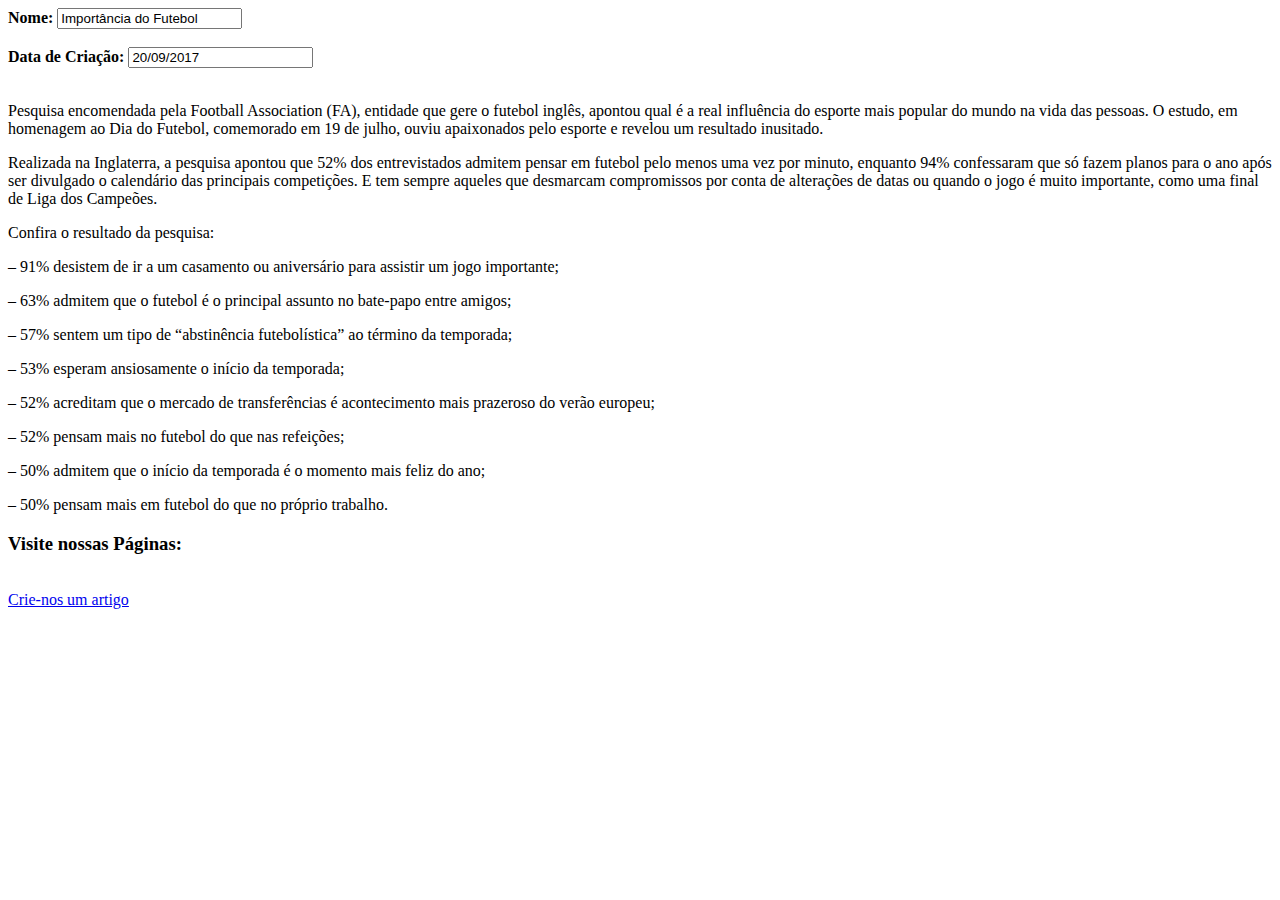
==== artigo1.html @ b9cc739d "Cria e atribue conteudo ao arquivo artigo1.html" ====
<!DOCTYPE html>
<html>
  <head>
    <meta charset="utf-8">
    <title>Futebol</title>
  </head>
  <body>

    <label for="inp-text"> <b>Nome:</b></label>
      <input id="inp-text" type="text"  value="Importância do Futebol"readonly >
      <br />
      <br />

      <label for="inp-number"><b>Data de Criação:</b></label>
    <input id="inp-number" type="textS"  value="20/09/2017" readonly>
    <br />
    <br />

<p>Pesquisa encomendada pela Football Association (FA), entidade que gere o futebol inglês, apontou qual é a real influência do esporte mais popular do mundo na vida das pessoas. O estudo, em homenagem ao Dia do Futebol, comemorado em 19 de julho, ouviu apaixonados pelo esporte e revelou um resultado inusitado.</p>

<p>Realizada na Inglaterra, a pesquisa apontou que 52% dos entrevistados admitem pensar em futebol pelo menos uma vez por minuto, enquanto 94% confessaram que só fazem planos para o ano após ser divulgado o calendário das principais competições. E tem sempre aqueles que desmarcam compromissos por conta de alterações de datas ou quando o jogo é muito importante, como uma final de Liga dos Campeões.</p>

<p>Confira o resultado da pesquisa:</p>

<p>– 91% desistem de ir a um casamento ou aniversário para assistir um jogo importante;</p>
<p>– 63% admitem que o futebol é o principal assunto no bate-papo entre amigos;</p>
<p>– 57% sentem um tipo de “abstinência futebolística” ao término da temporada;</p>
<p>– 53% esperam ansiosamente o início da temporada;</p>
<p>– 52% acreditam que o mercado de transferências é acontecimento mais prazeroso do verão europeu;</p>
<p>– 52% pensam mais no futebol do que nas refeições;</p>
<p>– 50% admitem que o início da temporada é o momento mais feliz do ano;</p>
<p>– 50% pensam mais em futebol do que no próprio trabalho.</p>


      <h3>Visite nossas Páginas:</h3>
         <br />
             <li><a href="novo_artigo.html"> Crie-nos um artigo</a></li>

           </ul>

  </body>
</html>
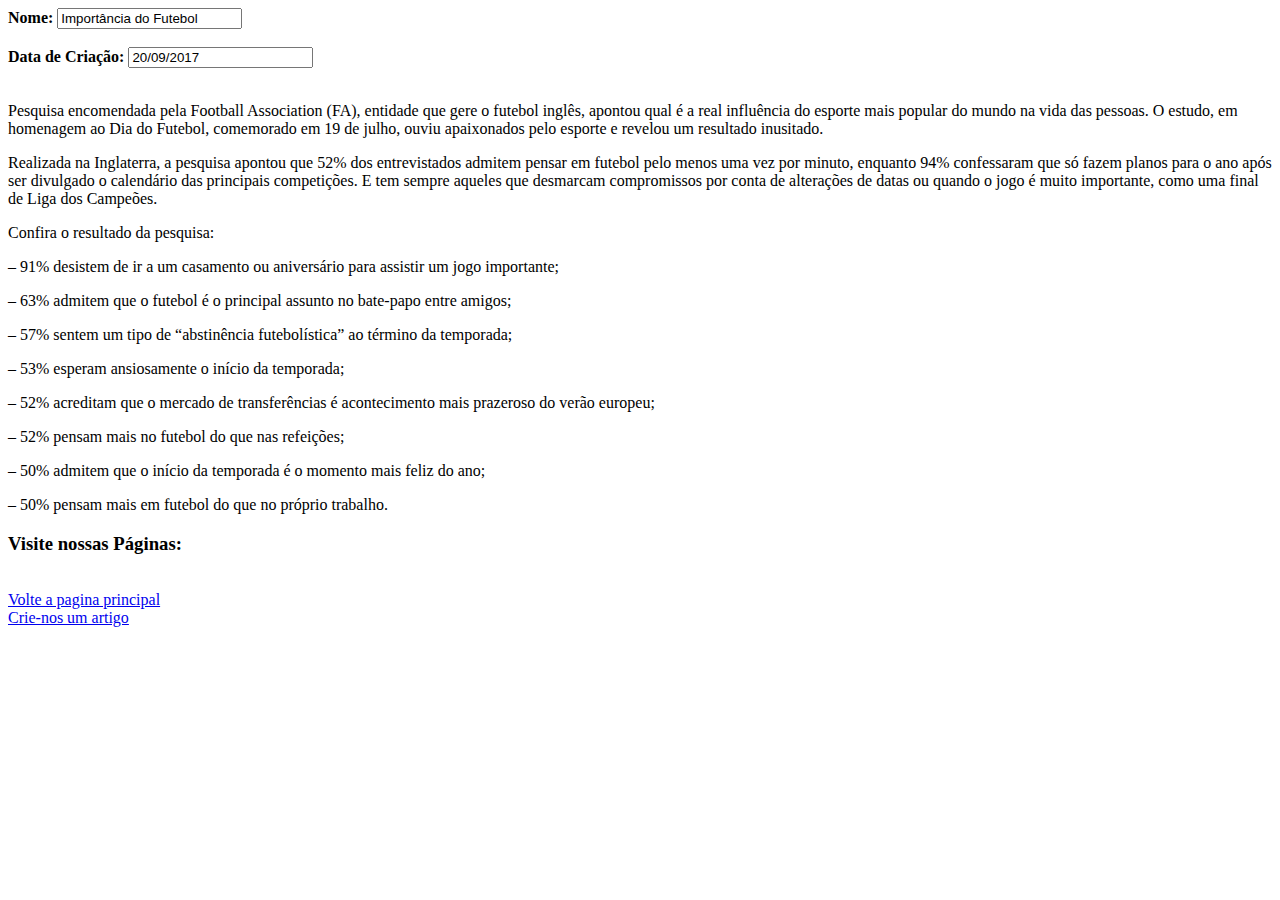
==== commit cfd6c2c7: "Atribue links ao arquivo artigo1.html" ====
--- a/artigo1.html
+++ b/artigo1.html
@@ -32,11 +32,11 @@
 <p>– 50% pensam mais em futebol do que no próprio trabalho.</p>
 
 
-      <h3>Visite nossas Páginas:</h3>
-         <br />
-             <li><a href="novo_artigo.html"> Crie-nos um artigo</a></li>
-
-           </ul>
+<h3>Visite nossas Páginas:</h3>
+   <br />
+       <li><a href="index.html"> Volte a pagina principal</a></li>
+       <li><a href="novo_artigo.html"> Crie-nos um artigo</a></li>
+     </ul>
 
   </body>
 </html>
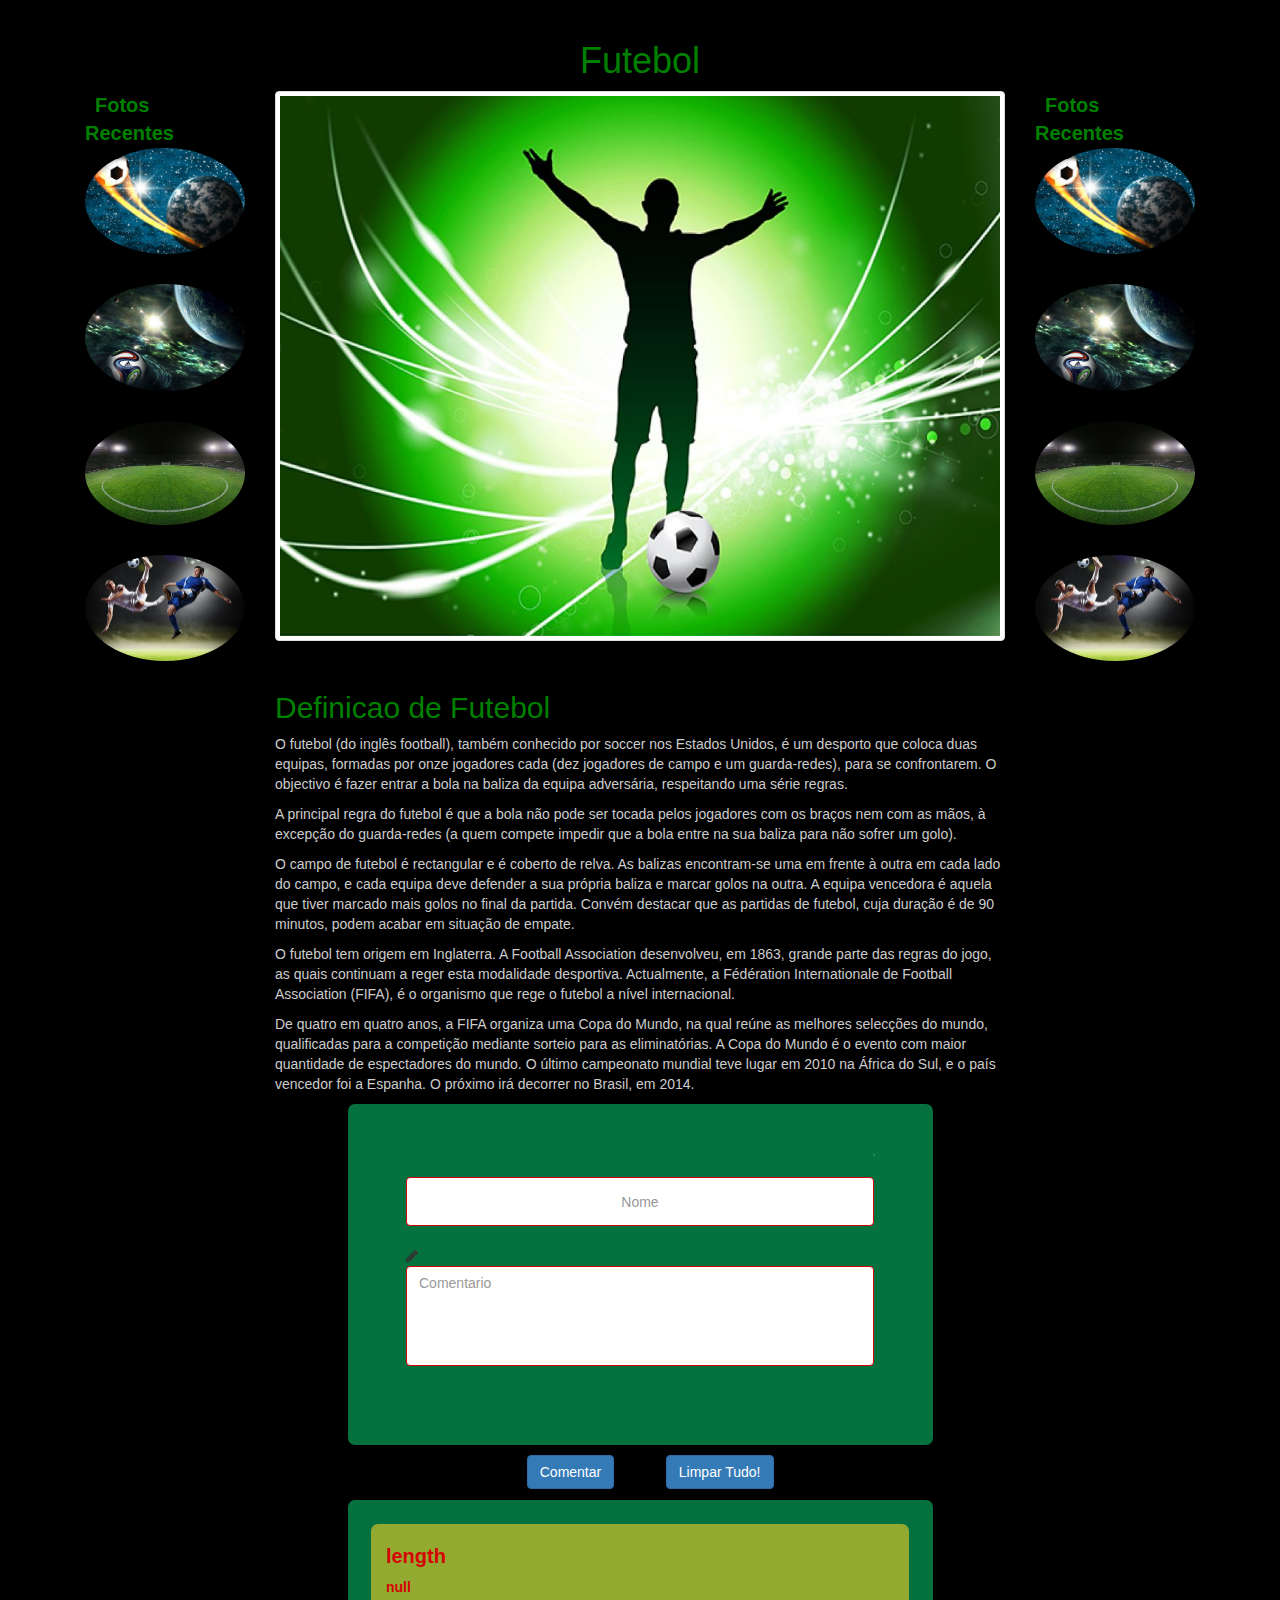
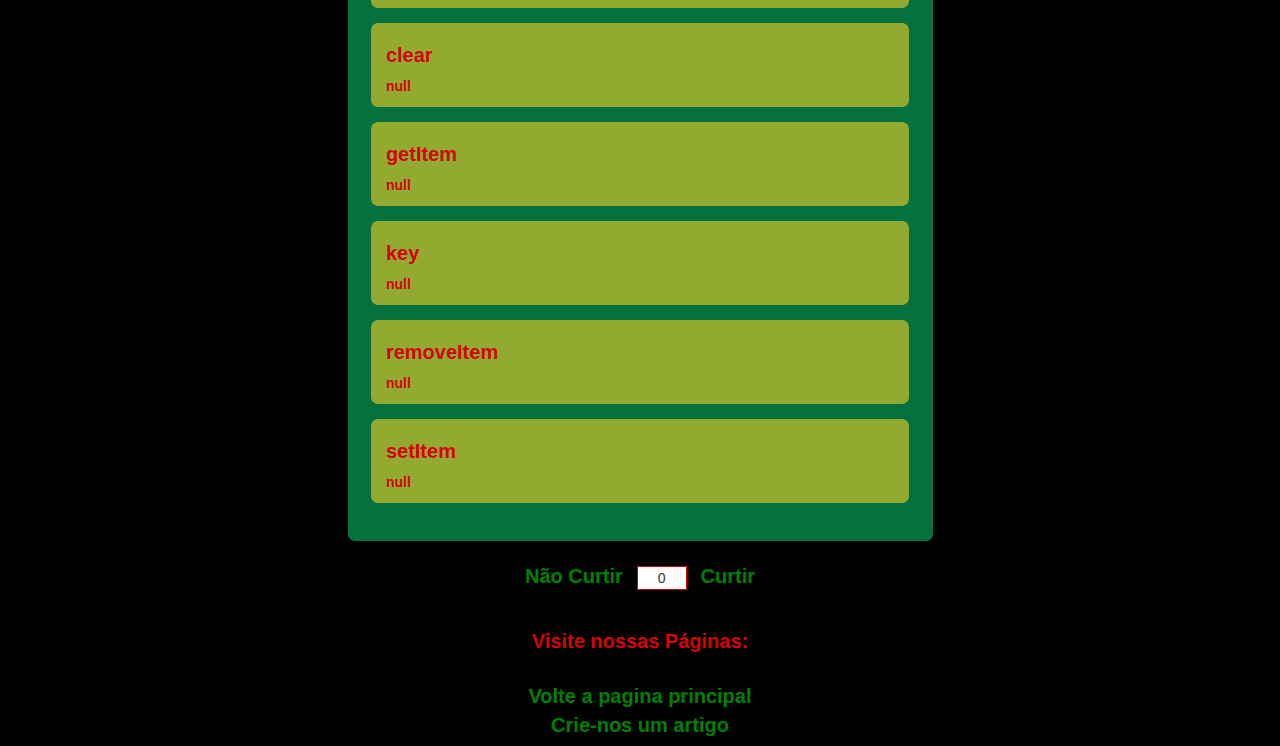
==== commit 43d52fc5: "Refatorando o blog com css e javascript, finalizandro Parcial II - WEB" ====
--- a/artigo1.html
+++ b/artigo1.html
@@ -1,42 +1,179 @@
 <!DOCTYPE html>
 <html>
-  <head>
-    <meta charset="utf-8">
-    <title>Futebol</title>
-  </head>
-  <body>
-
-    <label for="inp-text"> <b>Nome:</b></label>
-      <input id="inp-text" type="text"  value="Importância do Futebol"readonly >
-      <br />
-      <br />
-
-      <label for="inp-number"><b>Data de Criação:</b></label>
-    <input id="inp-number" type="textS"  value="20/09/2017" readonly>
-    <br />
-    <br />
-
-<p>Pesquisa encomendada pela Football Association (FA), entidade que gere o futebol inglês, apontou qual é a real influência do esporte mais popular do mundo na vida das pessoas. O estudo, em homenagem ao Dia do Futebol, comemorado em 19 de julho, ouviu apaixonados pelo esporte e revelou um resultado inusitado.</p>
-
-<p>Realizada na Inglaterra, a pesquisa apontou que 52% dos entrevistados admitem pensar em futebol pelo menos uma vez por minuto, enquanto 94% confessaram que só fazem planos para o ano após ser divulgado o calendário das principais competições. E tem sempre aqueles que desmarcam compromissos por conta de alterações de datas ou quando o jogo é muito importante, como uma final de Liga dos Campeões.</p>
-
-<p>Confira o resultado da pesquisa:</p>
-
-<p>– 91% desistem de ir a um casamento ou aniversário para assistir um jogo importante;</p>
-<p>– 63% admitem que o futebol é o principal assunto no bate-papo entre amigos;</p>
-<p>– 57% sentem um tipo de “abstinência futebolística” ao término da temporada;</p>
-<p>– 53% esperam ansiosamente o início da temporada;</p>
-<p>– 52% acreditam que o mercado de transferências é acontecimento mais prazeroso do verão europeu;</p>
-<p>– 52% pensam mais no futebol do que nas refeições;</p>
-<p>– 50% admitem que o início da temporada é o momento mais feliz do ano;</p>
-<p>– 50% pensam mais em futebol do que no próprio trabalho.</p>
+<head>
+<title>Futebol</title>
 
 
-<h3>Visite nossas Páginas:</h3>
-   <br />
-       <li><a href="index.html"> Volte a pagina principal</a></li>
-       <li><a href="novo_artigo.html"> Crie-nos um artigo</a></li>
-     </ul>
+<head>
+    <meta charset="UTF-8">
+    <title>Zombie Walk</title>
+    <link rel="stylesheet" type="text/css" href="css/bootstrap.min.css">
+    <link rel="stylesheet" type="text/css" href="css/font-awesome.min.css">
+    <link rel="stylesheet" href="css/main.css">
+    <script src="https://ajax.googleapis.com/ajax/libs/jquery/3.2.1/jquery.min.js"></script>
+    <meta name="viewport" content="width=device-width, initial-scale=1.0">
+</head>
 
-  </body>
+<body>
+    <header>
+        <div class="container">
+            <div class="row">
+                <div class="col-md-3 logo">
+
+                </div>
+            </div>
+        </div>
+    </header>
+    <section id="bannerflog">
+        <div class="container">
+            <div class="col-md-12 text-center">
+                <h1>Futebol</h1>
+            </div>
+        </div>
+    </section>
+    <section id="conteudo">
+        <div class="container">
+            <div class="col-md-2 recientes">
+                <a href="" class="fotos">Fotos Recentes</a>
+                <img src="img/img-1.jpg" class="img-circle" >
+                <img src="img/img-2.jpg" alt="" class="img-circle" >
+                <img src="img/img-3.jpg" alt="" class="img-circle" >
+                <img src="img/img-4.jpg" alt="" class="img-circle" >
+            </div>
+            <div class="col-md-8">
+                <img src="img/img-big.jpg" alt="" class="img-thumbnail">
+                <p><h2>Definicao de Futebol</h2></p>
+
+                <p>O futebol (do inglês football), também conhecido por soccer nos Estados Unidos, é um desporto que coloca duas equipas,
+                  formadas por onze jogadores cada (dez jogadores de campo e um guarda-redes), para se confrontarem.
+                  O objectivo é fazer entrar a bola na baliza da equipa adversária, respeitando uma série regras.</p>
+
+                  <P>A principal regra do futebol é que a bola não pode ser tocada pelos jogadores com os braços nem com as mãos,
+                  à excepção do guarda-redes (a quem compete impedir que a bola entre na sua baliza para não sofrer um golo).</p>
+
+                  <P>O campo de futebol é rectangular e é coberto de relva. As balizas encontram-se uma em frente à outra em cada lado do campo,
+                  e cada equipa deve defender a sua própria baliza e marcar golos na outra. A equipa vencedora é aquela que tiver marcado mais golos no final da partida.
+                  Convém destacar que as partidas de futebol, cuja duração é de 90 minutos, podem acabar em situação de empate.</p>
+
+                  <P>O futebol tem origem em Inglaterra. A Football Association desenvolveu, em 1863, grande parte das regras do jogo,
+                  as quais continuam a reger esta modalidade desportiva. Actualmente, a Fédération Internationale de Football Association (FIFA),
+                  é o organismo que rege o futebol a nível internacional.</p>
+
+                  <P>De quatro em quatro anos, a FIFA organiza uma Copa do Mundo, na qual reúne as melhores selecções do mundo,
+                  qualificadas para a competição mediante sorteio para as eliminatórias. A Copa do Mundo é o evento com maior quantidade de espectadores do mundo.
+                  O último campeonato mundial teve lugar em 2010 na África do Sul, e o país vencedor foi a Espanha. O próximo irá decorrer no Brasil, em 2014.</p>
+
+            </div>
+            <div class="col-md-2 recientes">
+                <a href="" class="fotos">Fotos Recentes</a>
+                <img src="img/img-1.jpg" class="img-circle" >
+                <img src="img/img-2.jpg" alt="" class="img-circle" >
+                <img src="img/img-3.jpg" alt="" class="img-circle" >
+                <img src="img/img-4.jpg" alt="" class="img-circle" >
+            </div>
+        </div>
+    </section>
+    <section class="formulario">
+        <div class="container">
+            <div class="row">
+                <div class="col-md-offset-3 col-md-6" id="caja">
+                    <form Name="formulario" role="form" id="contact-form" class="contact-form">
+                        <div class="form-group">
+                            <input type="text" id="clave" class="form-control" name="Nome" autocomplete="off" placeholder="Nome">
+                        </div>
+                        <div class="form-group">
+                            <i class="fa fa-pencil prefix"></i>
+                            <textarea type="text" id="valor" class="md-textarea form-control textarea" rows="3" name="Mensagem" placeholder="Comentario"></textarea>
+                        </div>
+                    </form>
+                </div>
+            </div>
+            <div class="row">
+                <div class="col-lg-12">
+                    <div class="col-lg-6 text-center">
+                        <div class="form-group">
+                            <button type="button" class="btn btn-primary pull-right" onclick="addDatos()" value="Guardar Dados" id="add">Comentar</button>
+                        </div>
+                    </div>
+                    <div class="col-lg-6 text-center">
+                        <button type="button" class="btn btn-primary pull-left" onclick="cleanDatos()" value="Limpar Dados" id="clearmot">Limpar Tudo!</button>
+                    </div>
+                </div>
+            </div>
+            <div class="row">
+                <div class="col-md-offset-3 col-md-6 textcenter respuesta" id="data"></div>
+            </div>
+        </div>
+    </section>
+    <section class="container">
+        <div class="row">
+            <div class="col-md-offset-3 col-md-6">
+                <div id="ale"></div>
+            </div>
+        </div>
+    </section>
+
+    <script src="js/main.js"></script>
+
+<br />
+<html lang="pt-br">
+<head>
+    <meta charset="UTF-8">
+    <style type="text/css">
+        a{
+            text-decoration: none;
+            font-size: 20px;
+            font-weight: bold;
+            padding: 10px;
+        }
+        input{
+            text-align: center;
+            width: 50px;
+        }
+    </style>
+
+    <script>
+        function incrementaValor(valorMaximo){
+            var value = parseInt(document.getElementById('resultado').value,10);
+            value = isNaN(value) ? 0 : value;
+            if(value >= valorMaximo) {
+                value = valorMaximo;
+            }else{
+                value++;
+            }
+            document.getElementById('resultado').value = value;
+        }
+
+        function decrementaValor(valorMinimo){
+            var value = parseInt(document.getElementById('resultado').value,10);
+            value = isNaN(value) ? 0 : value;
+            if(value <= valorMinimo) {
+                value = 0;
+            }else{
+                value--;
+            }
+            document.getElementById('resultado').value = value;
+        }
+    </script>
+</head>
+<center><body>
+
+    <a href="#" onclick="decrementaValor(0); return false;">Não Curtir</a>
+    <input name="resultado" id="resultado" value="0">
+    <a href="#" onclick="incrementaValor(10);return false;">Curtir</a>
+
+    <h3>Visite nossas Páginas:</h3>
+       <br />
+           <li><a href="index.html"> Volte a pagina principal</a></li>
+           <li><a href="novo_artigo.html"> Crie-nos um artigo</a></li>
+         </ul>
+
+
+</body> </center>
 </html>
+
+</body> </center>
+</html>
+
+</body>
+</html>
--- a/css/main.css
+++ b/css/main.css
@@ -0,0 +1,151 @@
+body {
+    background-image: url(../img/portada.jpg);
+    background-position: center;
+    background-size: cover;
+    width: 100%;
+}
+
+header {
+    margin-top: 20px;
+}
+
+img {
+    width: 100%;
+    margin-bottom: 30px;
+}
+
+a {
+    text-decoration: none;
+    color: green;
+    margin-bottom: 30px;
+}
+
+#bannerflog img {
+    height: 100px;
+
+}
+
+h1{
+    color: green;
+}
+p {
+    color: #ccc;
+}
+h2{
+    color: green;
+}
+
+h3{
+    font-size: 20px;
+    font-weight: bolder;
+    color: #D50404;
+}
+
+textarea,
+input {
+    width: 100%;
+    border-radius: 0px;
+    border: 1px solid #D50404;
+    margin-bottom: 20px;
+}
+
+.posteo {
+    color: #D50404;
+}
+
+.posteo strong {
+    display: block;
+}
+
+.posteo hr {
+    border: 1px solid #D50404;
+}
+
+.corazon {
+    font-size: 40px;
+    color: gray;
+    text-align: center;
+}
+
+.rojo {
+    color: red;
+}
+
+footer {
+    padding: 10px;
+}
+
+.contact-form {
+    margin-top: 15px;
+}
+
+.contact-form .textarea {
+    min-height: 100px;
+    resize: none;
+}
+
+.form-control {
+    box-shadow: none;
+    border-color: #D50404;
+    height: 49px;
+}
+
+.form-control:focus {
+    box-shadow: none;
+    border-color: #D50404;
+}
+
+.form-control-feedback {
+    line-height: 50px;
+}
+
+.main-btn {
+    background: #D50404;
+    border-color: #D50404;
+    color: #D50404;
+}
+
+.main-btn:hover {
+    background: #D50404;
+    color: #D50404;
+}
+
+.form-control-feedback {
+    line-height: 50px;
+    top: 0px;
+}
+
+
+#caja {
+    border-radius: 7px;
+    padding: 5%;
+    background-color: rgba(9, 188, 104, .6);
+}
+.respuesta{
+    border-radius: 7px;
+    padding: 2%;
+    background-color: rgba(9, 188, 104, .6);
+}
+.lista{
+    border-radius: 7px;
+    background-color: rgba(242, 209, 41, .6);
+    padding: 1px 15px;
+}
+.lista p{
+    color: #D50404;
+}
+
+
+#datos {
+    color: #D50404;
+    font-weight: 600;
+}
+
+#data {
+    color: #D50404;
+    font-weight: 600;
+}
+
+.btn-primary {
+    margin: 2%;
+}
